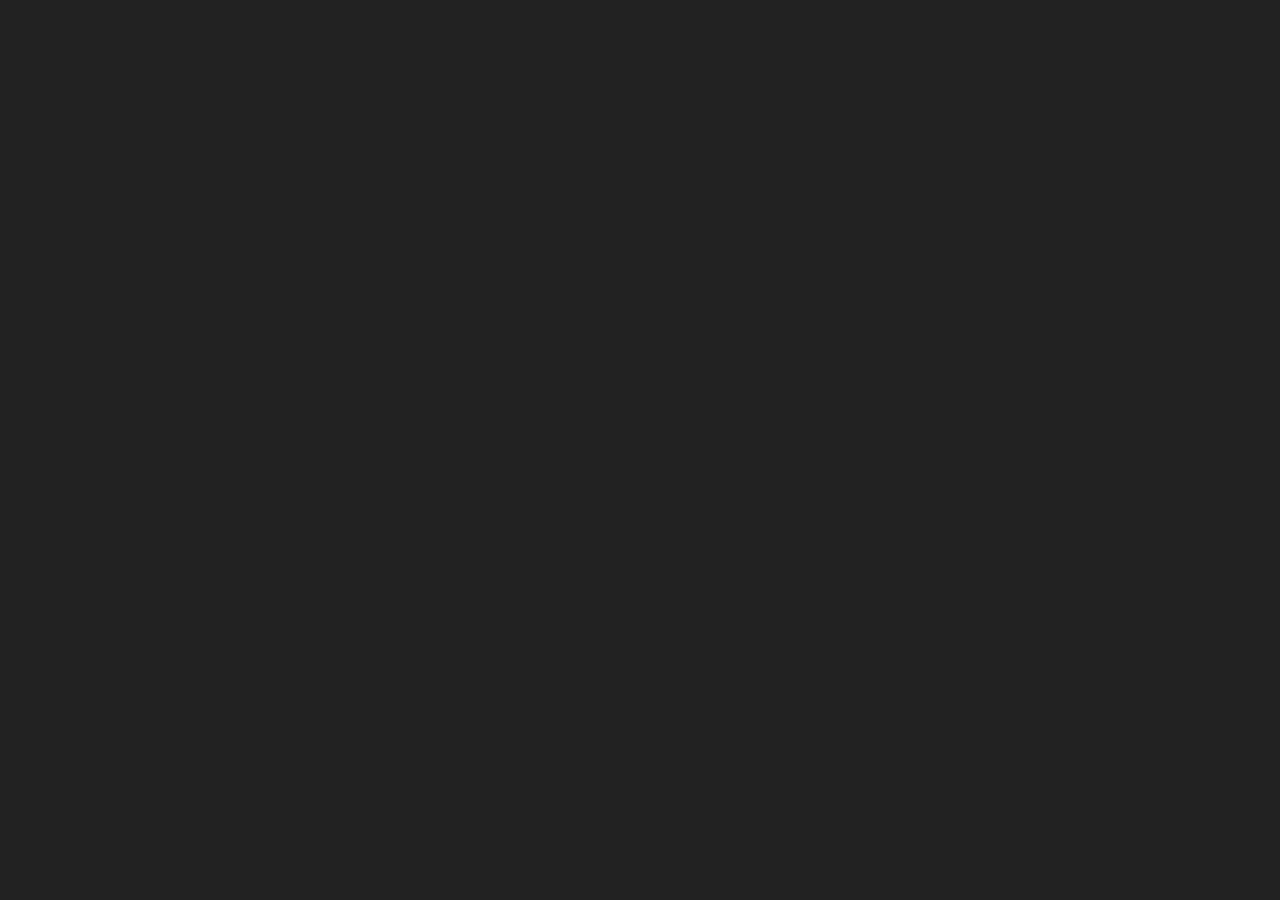
==== play/index.html @ 8f8b2178 "Create index.html" ====
<html>
  <head>
    <meta name="google" content="notranslate">    
    <meta name="viewport" content="user-scalable=no, width=device-width, initial-scale=1, maximum-scale=1">
    <meta charset="utf-8">      
    

    <style>
      body {
        padding:0px; 
        margin:0px; 
        background-color:#222222;

        font-family: -apple-system, BlinkMacSystemFont,
          "Segoe UI", "Roboto", "Oxygen",
          "Ubuntu", "Cantarell", "Fira Sans",
          "Droid Sans", "Helvetica Neue", sans-serif;  
      }

      #c64-holder {
        position: absolute; 
        top:0; 
        bottom: 0; 
        left: 0; 
        right: 0; 
        background-color: #222222;
      }

      .c64-onscreen {
        display: none; 
        position: absolute; 
        bottom: 0; 
        left: 0; 
        right: 0;
      }

      .tab-baseline {
        position: absolute;
        bottom: 0;
        left: 0;
        right: 0;
        height: 4px;
        background-color: #444444;
      }
      .tab {
        display: inline-block; 
        width: 80px; 
        background-color: #333333; 
        color: #666666;
        padding: 8px 10px
      }

      .tab-current {
        background-color: #444444;
        color: #cccccc;        
      }

      #c64-fullscreen {
        filter: brightness(80%);
        cursor: pointer;
      }
      #c64-fullscreen:hover {
        filter: brightness(100%);
      }

    </style>
    
    
  </head>
  <body style="padding:0px; margin:0px; background-color:#222222;">

    <div id="c64-holder" style="position: absolute; top:0; bottom: 0; left: 0; right: 0; background-color: #222222">
      <canvas style="position: absolute; top: 0; left: 0" id="c64-canvas"></canvas>

      <div id="c64-overlay-onscreen-joystick" style="position: absolute; left: 0; right: 0; opacity: 0.4; bottom: 40px; display:none">
        <canvas id="c64-overlay-onscreen-joystick-canvas"></canvas>
      </div>

        

      <div id="c64-onscreen-tabs" style="display: none; position: absolute; bottom: 0; left: 0; right: 0">
        
        <div class="tab" id="c64-onscreen-keyboard-tab">Keyboard</div>
        <div class="tab" id="c64-onscreen-joystick-tab">Joystick</div>
        <div class="tab-baseline"></div>
      </div>
      <div id="c64-onscreen-joystick" style="display: none; position: absolute; bottom: 0; left: 0; right: 0;">
        <canvas id="c64-onscreen-joystick-canvas" style="background-color: #222222"></canvas>
      </div>

      <div id="c64-onscreen-keyboard" style="display: none; position: absolute; bottom: 0; left: 0; right: 0">
        <canvas id="c64OnscreenKeyboardCanvas" style="background-color: #222222"></canvas>

      </div>
    </div>
    
    <script src="js/content.js?v=0.489"></script>
    <script src="js/c64.min.js?v=0.489"></script>


  </body>
</html>
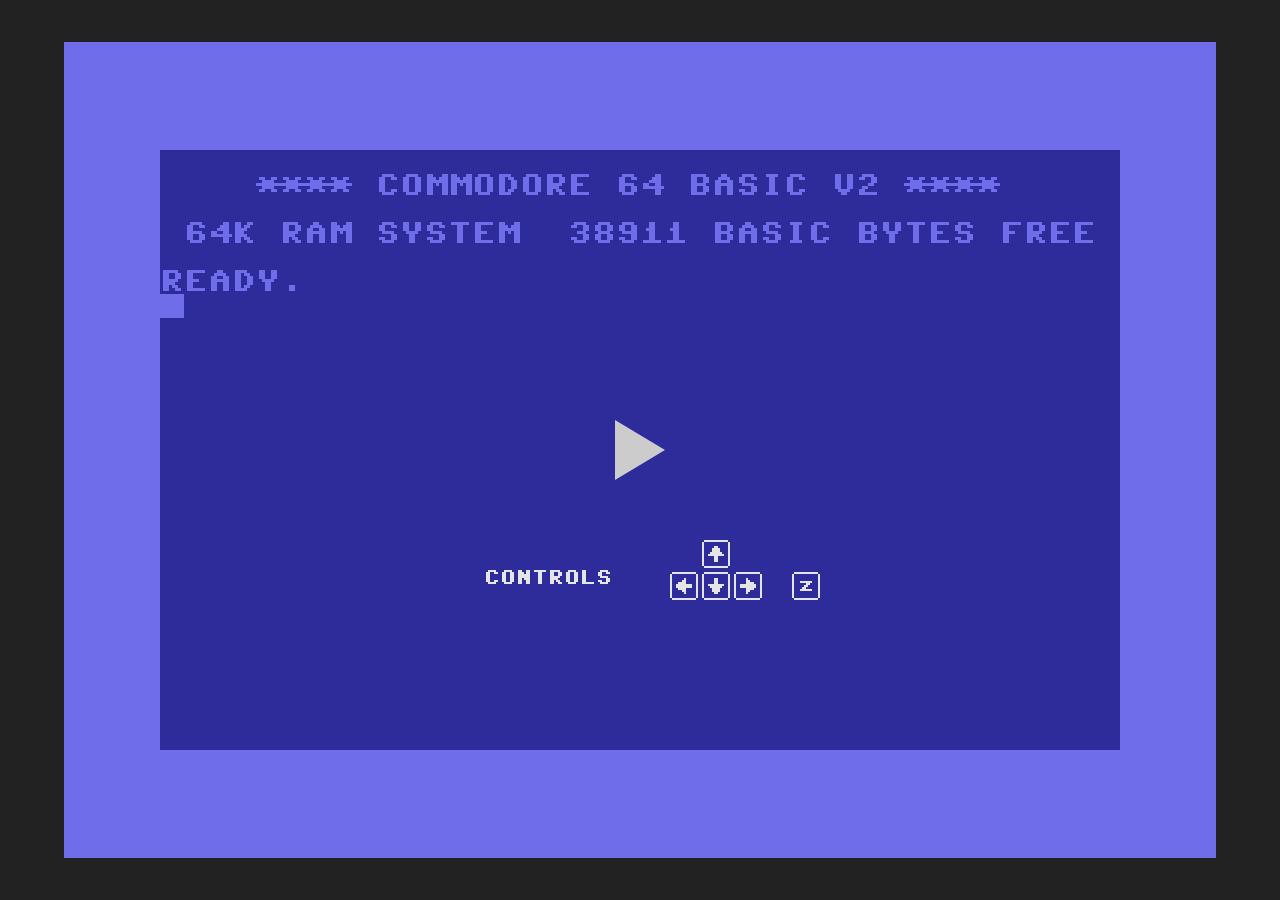
==== commit 8f0693fb: "Add files via upload" ====
--- a/play/index.html
+++ b/play/index.html
@@ -1,10 +1,15 @@
 <html>
+<!-- Licensed under the Academic Free License version 3.0
+	- Any copyright dedicated to the public domain -->
   <head>
+		<link rel="license" href="https://spdx.org/licenses/AFL-3.0">
+		<link rel="license" href="https://creativecommons.org/publicdomain/zero/1.0/">
     <meta name="google" content="notranslate">    
     <meta name="viewport" content="user-scalable=no, width=device-width, initial-scale=1, maximum-scale=1">
     <meta charset="utf-8">      
-    
-
+		<link rel="canonical" href="https://goodo.nya.je/play/index.html">
+		<link rel="alternate" href="https://goodo.nya.je/play/" hreflang="x-default">
+		<meta name="description" content="Web playable version of the Commodore 64 game Scoundretscii from 2026.">
     <style>
       body {
         padding:0px; 
@@ -100,3 +105,4 @@
 
   </body>
 </html>
+
